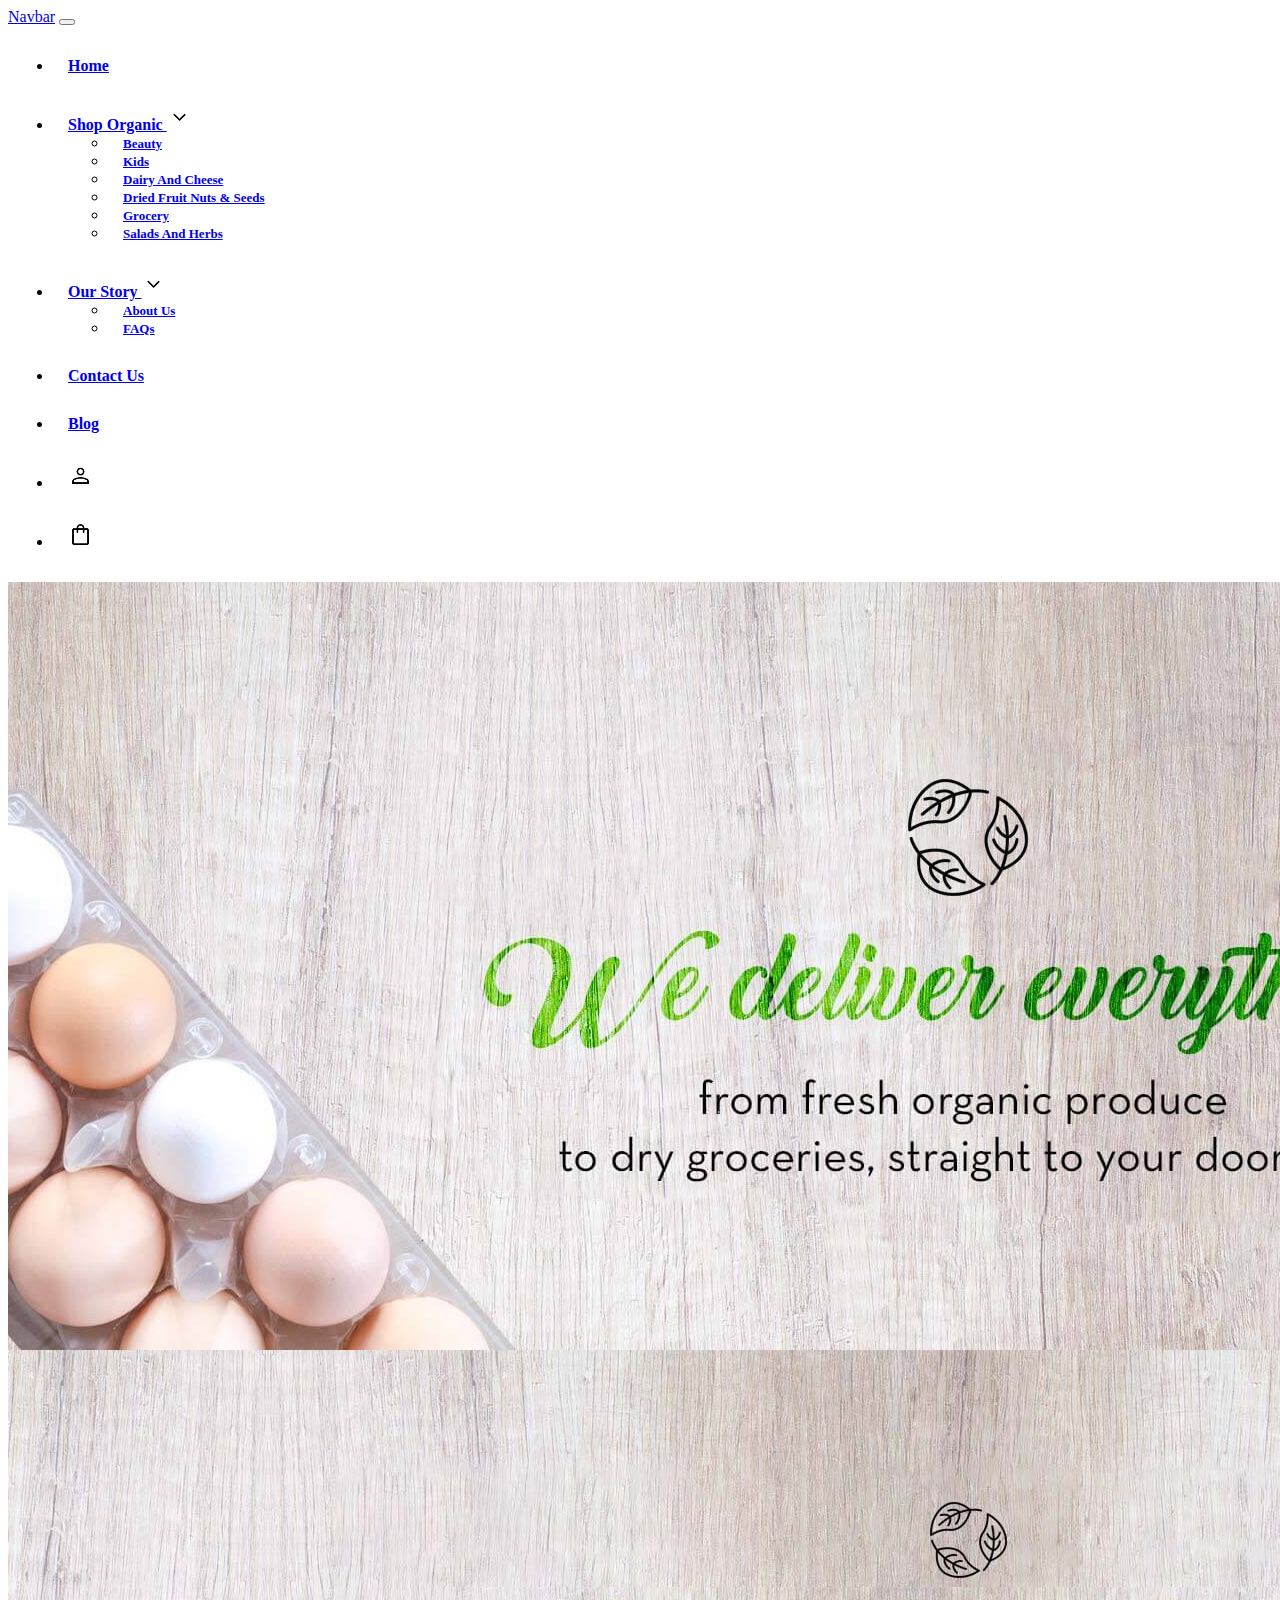
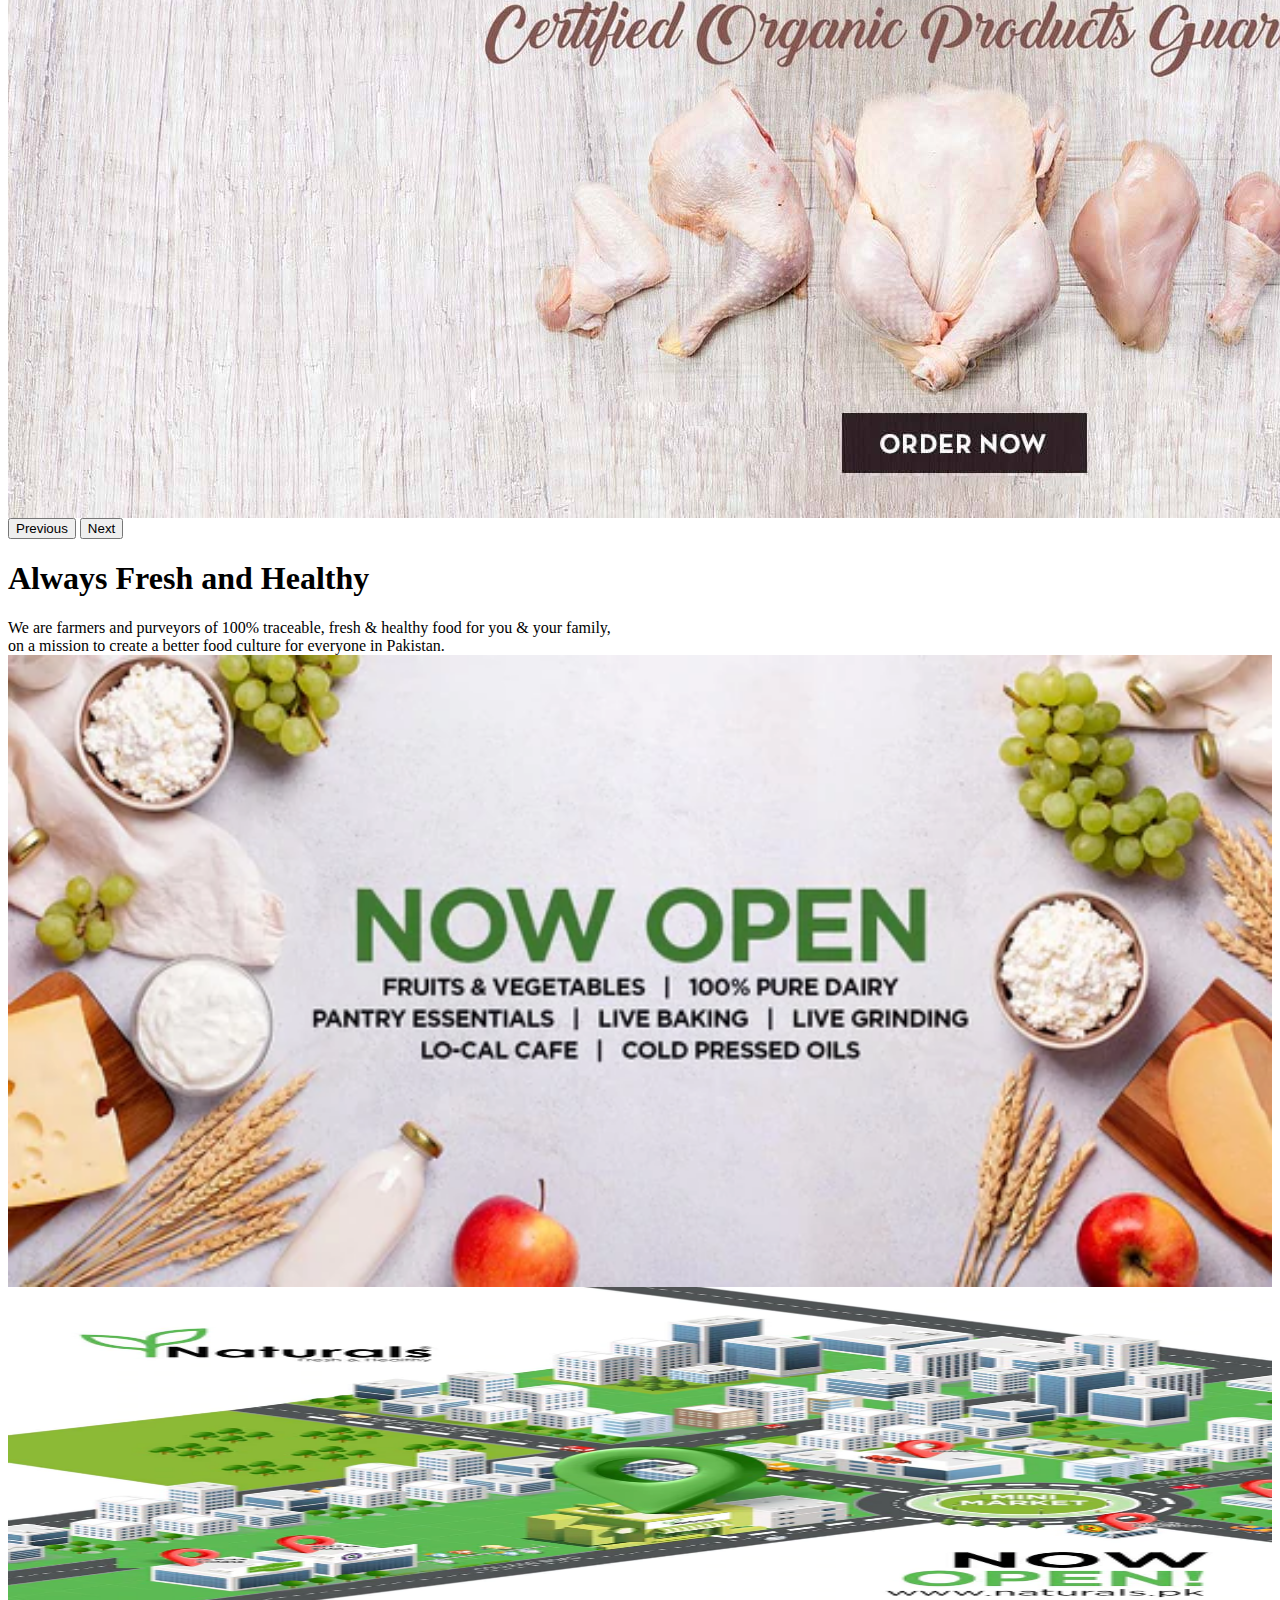
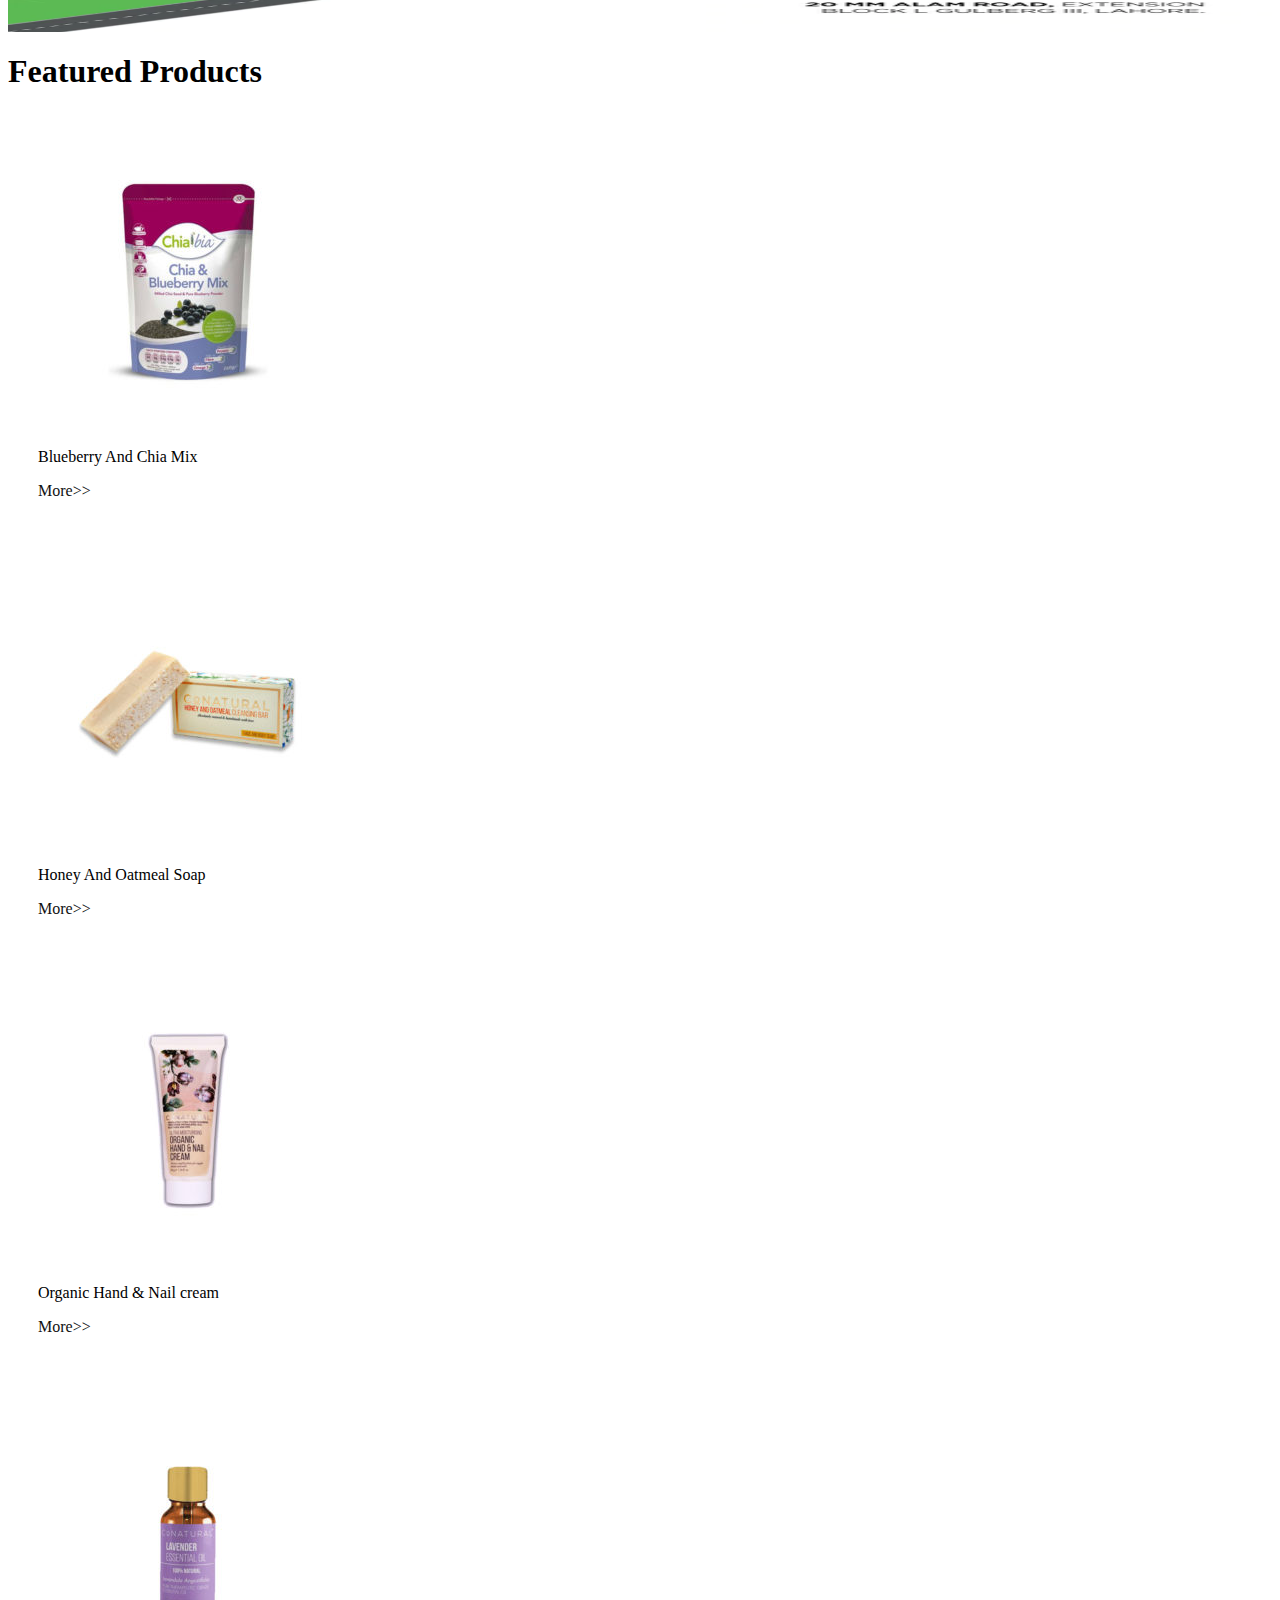
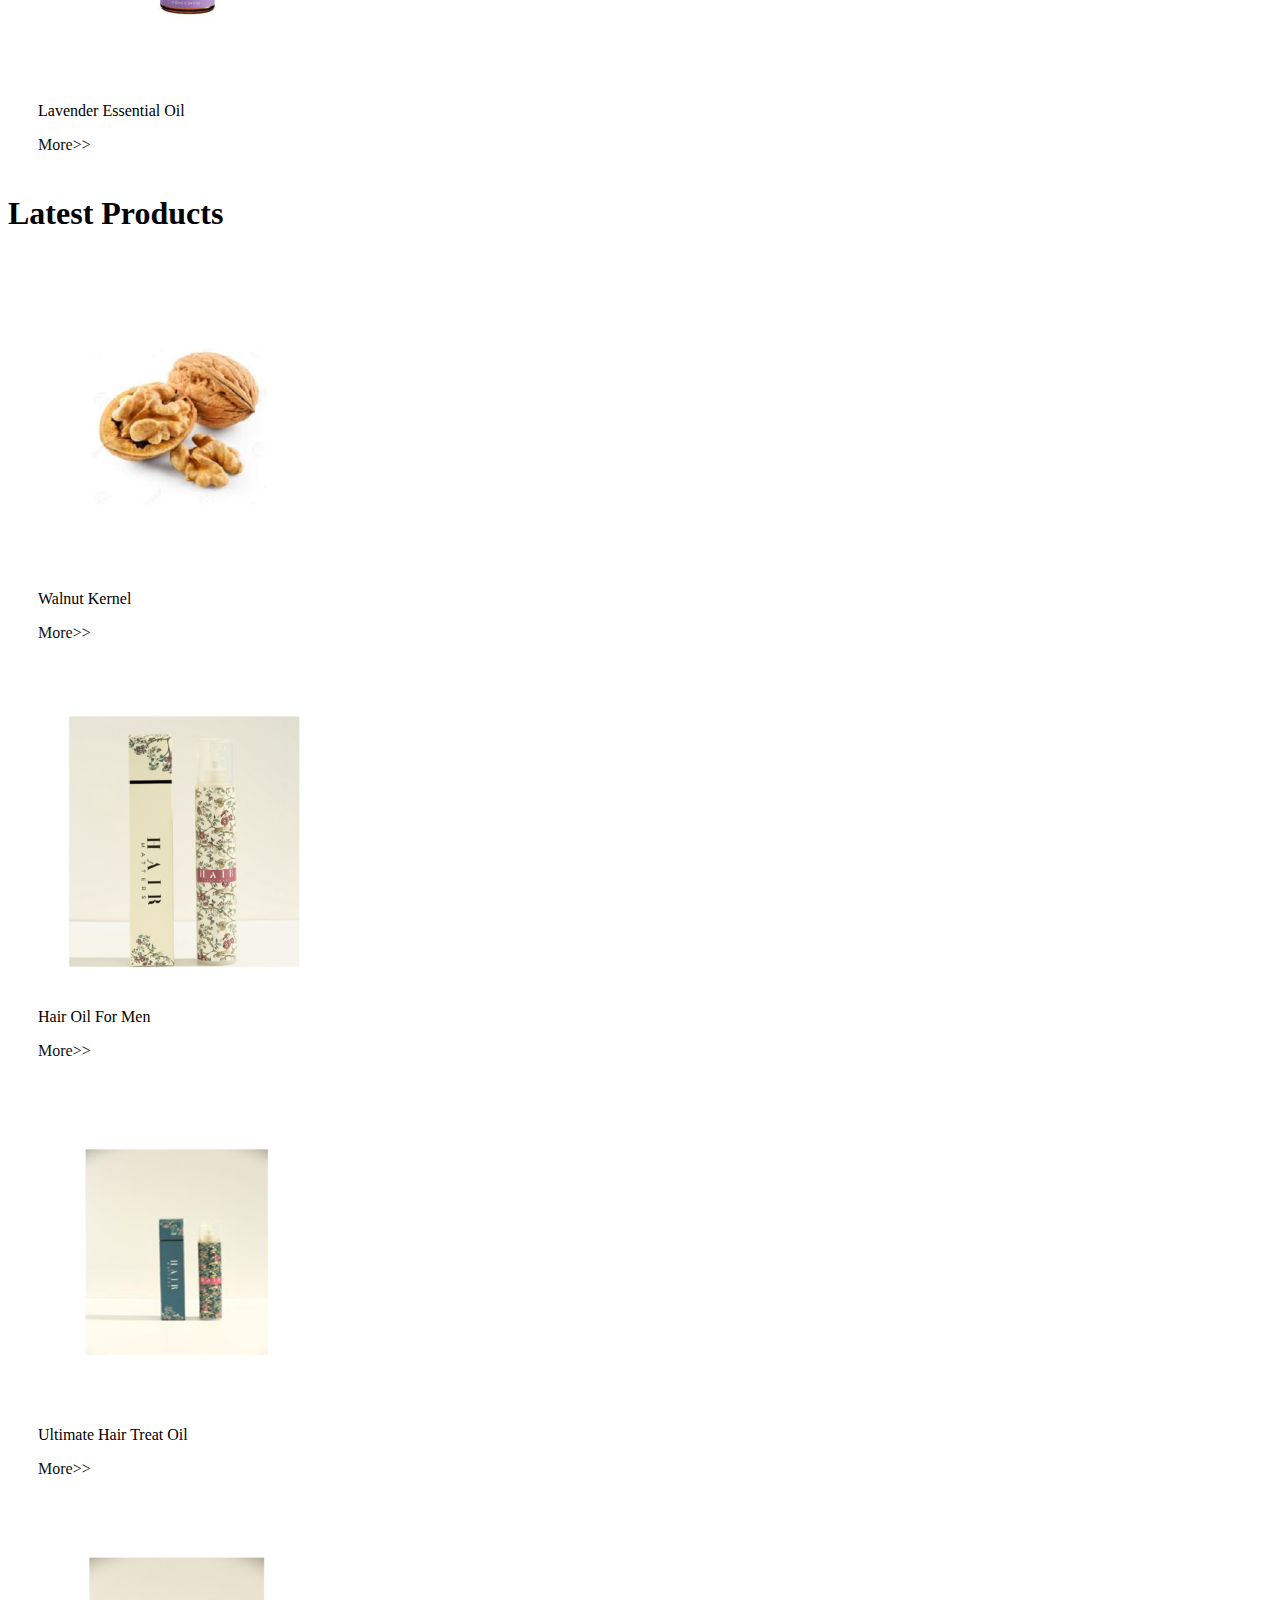
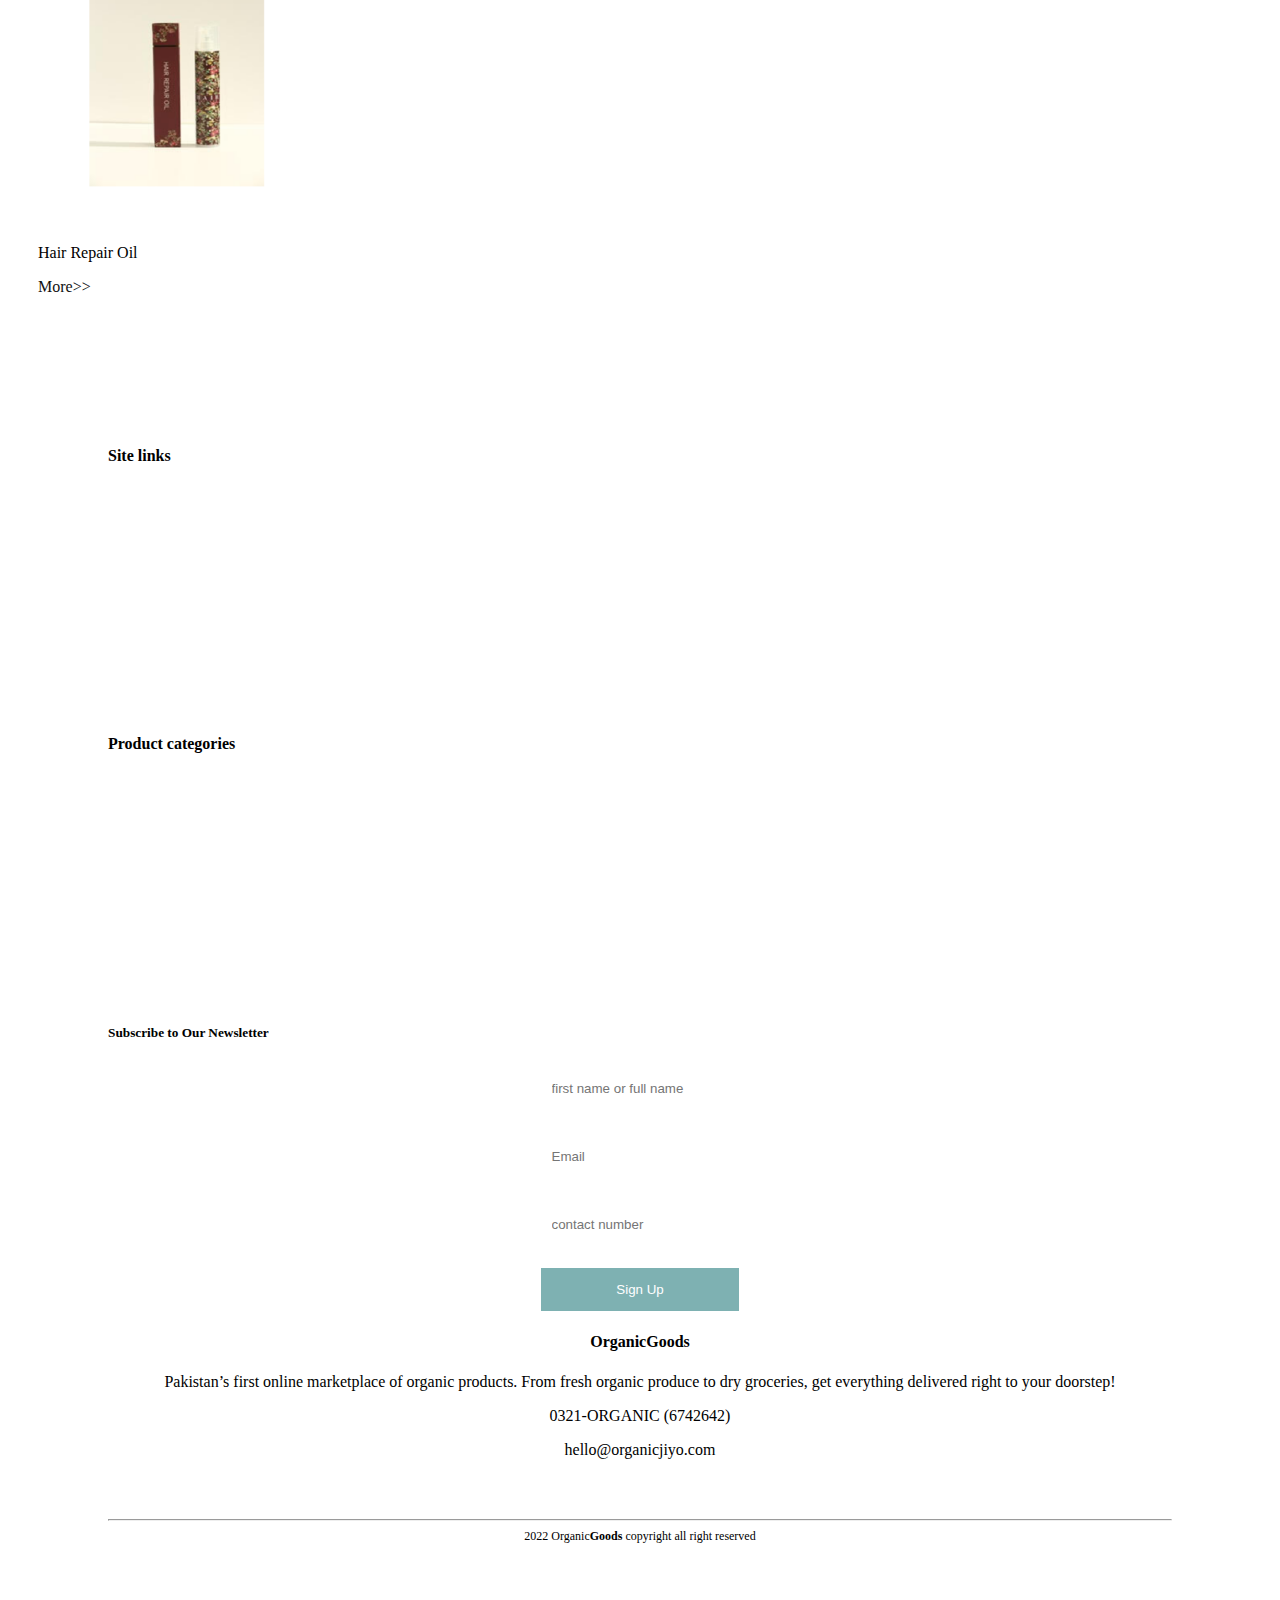
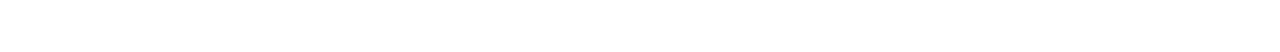
==== index.html @ 32dfee23 "first time added" ====
<html lang="en">
<head>
    <meta charset="UTF-8">
    <meta http-equiv="X-UA-Compatible" content="IE=edge">
    <meta name="viewport" content="width=device-width, initial-scale=1.0">
    <title>home</title>
    <link href= "https://cdn.jsdelivr.net/npm/bootstrap@5.0.2/dist/css/bootstrap.min.css" rel="stylesheet" integrity="sha384-EVSTQN3/azprG1Anm3QDgpJLIm9Nao0Yz1ztcQTwFspd3yD65VohhpuuCOmLASjC" crossorigin="anonymous">
    <script src="https://cdn.jsdelivr.net/npm/bootstrap@5.0.2/dist/js/bootstrap.bundle.min.js" integrity="sha384-MrcW6ZMFYlzcLA8Nl+NtUVF0sA7MsXsP1UyJoMp4YLEuNSfAP+JcXn/tWtIaxVXM" crossorigin="anonymous"></script>
    <link rel="stylesheet" href="https://cdnjs.cloudflare.com/ajax/libs/font-awesome/6.1.1/css/all.min.css" integrity="sha512-KfkfwYDsLkIlwQp6LFnl8zNdLGxu9YAA1QvwINks4PhcElQSvqcyVLLD9aMhXd13uQjoXtEKNosOWaZqXgel0g==" crossorigin="anonymous" referrerpolicy="no-referrer" />
    <link rel="stylesheet" href="https://fonts.googleapis.com/css2?family=Material+Symbols+Outlined:opsz,wght,FILL,GRAD@48,400,0,0" />
  <link rel="stylesheet" href="style.css">  
  <link rel="stylesheet" href="script1.js">


</head>




<body >

    <!-- nav start -->

    <nav class="navbar navbar-expand-lg navbar-light bg-light " >
      <div class="container-fluid bg-transparent">
        <a class="navbar-brand" href="#">Navbar</a>
        <button class="navbar-toggler" type="button" data-bs-toggle="collapse" data-bs-target="#navbarNavDropdown" aria-controls="navbarNavDropdown" aria-expanded="false" aria-label="Toggle navigation">
          <span class="navbar-toggler-icon"></span>
        </button>
        <div class="collapse navbar-collapse" id="navbarNavDropdown">
          <ul class="navbar-nav ms-auto ">
            <li class="nav-item">
              <a class="nav-link active" aria-current="page" href="#" >Home</a>
            </li>
            <li class="nav-item dropdown">
              <a class="nav-link " href="#" id="navbarDropdownMenuLink" role="button" data-bs-toggle="dropdown" aria-expanded="false">
                Shop Organic <img src="./images/expand_more_FILL0_wght400_GRAD0_opsz48.png" height="25px" alt="">
              </a>
              <ul class="dropdown-menu" aria-labelledby="navbarDropdownMenuLink">
                <li><a class="dropdown-item" href="#">Beauty</a></li>
                <li><a class="dropdown-item" href="#">Kids</a></li>
                <li><a class="dropdown-item" href="#">Dairy And Cheese</a></li>
                <li><a class="dropdown-item" href="#">Dried Fruit Nuts & Seeds</a></li>
                <li><a class="dropdown-item" href="#">Grocery</a></li>
                <li><a class="dropdown-item" href="#">Salads And Herbs</a></li>
              </ul>
            </li>
            
            <li class="nav-item dropdown">
              <a class="nav-link " href="#" id="navbarDropdownMenuLink" role="button" data-bs-toggle="dropdown" aria-expanded="false">
                Our Story <img src="./images/expand_more_FILL0_wght400_GRAD0_opsz48.png" height="25px" alt="">
              </a>
              <ul class="dropdown-menu" aria-labelledby="navbarDropdownMenuLink">
                <li><a class="dropdown-item" href="aboutus.html">About Us</a></li>
                <li><a class="dropdown-item" href="#">FAQs</a></li>
              </ul>
            </li>
            <li class="nav-item">
              <a class="nav-link" href="#">
                Contact Us
              </a>
            </li>
            
            <li class="nav-item">
              <a class="nav-link" href="#">Blog</a>
            </li>
            
            <li class="nav-item">
              <a class="nav-link " href="#"><img src="./images/person_FILL0_wght400_GRAD0_opsz48.png" height="25px"></a>
            </li>
            <li class="nav-item">
              <a class="nav-link " onclick="openNav()" href="#"><img src="./images/shopping_bag_FILL0_wght400_GRAD0_opsz48.png" height="25px"></a>
            </li>
          </ul>
        </div>
      </div>
    </nav>

    <div id="mySidebar" class="sidebar">
      <a href="javascript:void(0)" class="closebtn" onclick="closeNav()">×</a>
    

      <div id="cartproductsidebar">

      </div>


    </div>

<!-- nav end -->


<!-- slider start -->

<div id="carouselExampleFade" class="carousel slide carousel-fade" data-bs-ride="carousel" >
  <div class="carousel-inner" >
    <div class="carousel-item active">
      <img src="./images/slider1.jpg" class="d-block w-100" alt="slide 1 image">
    </div>
    <div class="carousel-item">
      <img src="./images/slider2.jpg" class="d-block w-100" alt="slide 2 image">
    </div>
  </div>
  <button class="carousel-control-prev" type="button" data-bs-target="#carouselExampleFade" data-bs-slide="prev">
    <span class="carousel-control-prev-icon" aria-hidden="true"></span>
    <span class="visually-hidden">Previous</span>
  </button>
  <button class="carousel-control-next" type="button" data-bs-target="#carouselExampleFade" data-bs-slide="next">
    <span class="carousel-control-next-icon" aria-hidden="true"></span>
    <span class="visually-hidden">Next</span>
  </button>
</div>

<!-- slider end -->


<!-- container start -->
<div class="container text-center p-5 mt-3">
  
  <h1>Always Fresh and Healthy</h1>

  We are farmers and purveyors of 100% traceable, fresh & healthy food for you & your family,
  <br> on a mission to create a better food culture for everyone in Pakistan.
  
  
</div>
<div class="container p-5 mt-3" >
  <div class="row">
    <div class="col-md-8">
      <img  src="./images/home1.jpg" width="100%">
    </div>
    <div class="col-md-4">
      <img src="./images/home2.jpg" width="100%" height="345px">
    </div>
  </div>
</div>
<!-- container end -->

<!--next container start -->

<div class="container text-center" >
      <h1 class="p-5">Featured Products</h1>
      
      <div class="row">
      <div class="col-md-3">
      <div class="card">
        <img src="./images/fp1.jpg" alt="blueberry and chia mix image">
        <p>Blueberry And Chia Mix</p>
        <a href="#">More>></a>
      </div>        
      </div>
      <div class="col-md-3">
        <div class="card">
          <img src="./images/fp2.jpg" alt="Honey And Oatmeal Soap image">
          <p>Honey And Oatmeal Soap</p>
          <a href="#">More>></a>
        </div>
      </div>
      <div class="col-md-3">
        <div class="card">
          <img src="./images/fp3.jpg" alt="Organic Hand & Nail cream image">
          <p>Organic Hand & Nail cream</p>
          <a href="#">More>></a>
        </div>
      </div>
      <div class="col-md-3">
        <div class="card">
          <img src="./images/fp4.jpg" alt="Lavender Essential Oil image">
          <p>Lavender Essential Oil</p>
          <a href="#">More>></a>
        </div>
      </div>
      </div>

    </div>

<!-- container end -->

<!-- next container start -->

<div class="container text-center" >
  <h1 class="p-5">Latest Products</h1>
  
  <div class="row">
  <div class="col-md-3">
  <div class="card">
    <img src="./images/lp1.jpg" alt="Walnut Kernel image">
    <p>Walnut Kernel</p>
    <a href="#">More>></a>
  </div>        
  </div>
  <div class="col-md-3">
    <div class="card">
      <img src="./images/lp2.jpg" alt="Hair Oil For Men image">
      <p>Hair Oil For Men</p>
      <a href="#">More>></a>
    </div>
  </div>
  <div class="col-md-3">
    <div class="card">
      <img src="./images/lp3.jpg" alt="Ultimate Hair Treat Oil image">
      <p>Ultimate Hair Treat Oil</p>
      <a href="#">More>></a>
    </div>
  </div>
  <div class="col-md-3">
    <div class="card">
      <img src="./images/lp4.jpg" alt="Hair Repair Oil image">
      <p>Hair Repair Oil</p>
      <a href="#">More>></a>
    </div>
  </div>
  </div>

</div>

<!-- container end -->


<!-- footer start -->

<div class="container-fluid foot bg-dark text-white mt-5" style="padding: 100px;">
  <div class="container">
    <div class="row">
      <div class="col-md-3">
        <h4 class="ms-4">Site links</h4>
        <ul class="pt-4">
          <a href="#"><li>home</li></a>
          <a href="#"><li>shop organic</li></a>
          <a href="#"><li>about us</li></a>
          <a href="#"><li>Contact us</li></a>
          <a href="#"><li>blog</li></a>
          <a href="#"><li>my account</li></a>
        </ul>
      </div>
      <div class="col-md-3">
        <h4>Product categories</h4>
        <ul class="pt-4">
          <a href="#"><li>Beauty</li></a>
          <a href="#"><li>Kids</li></a>
          <a href="#"><li>Dairy & Cheese</li></a>
          <a href="#"><li>Dried Fruits</li></a>
          <a href="#"><li>Grocery</li></a>
          <a href="#"><li>Salad & Herbs</li></a>
        </ul>
      </div>

      <div class="col-md-3">
        <h5>Subscribe to Our Newsletter</h5>
        <center class="pt-4">
        <input class="bg-dark" type="text" placeholder="first name or full name" >
        <br><br>
        <input class="bg-dark" type="email" placeholder="Email">
        <br><br>
        <input class="bg-dark" type="phone" placeholder="contact number">
        <br><br>
        <button class="button" type="submit">Sign Up</button>
      </center>
      </div>
      <div class="col-md-3 ">
        <center><h4>Organic<b>Goods</b></h4>
        <p class="pt-4">Pakistan’s first online marketplace of organic products. From fresh organic produce to dry groceries, get everything delivered right to your doorstep!</p>
        <p> 0321-ORGANIC (6742642)</p>
        <p> hello@organicjiyo.com</p>
      </center>
      <br>
      <center >
        <i class="fa-brands fa-facebook-f"></i><i class="fa-brands fa-linkedin-in"></i><i class="fa-brands fa-twitter"></i><i class="fa-brands fa-instagram"></i>
      </center>
      </div>
    </div>
  </div>
  
  <hr>
  <center class="pt-5" style="font-size: 12px;" >
  2022 Organic<b>Goods</b> copyright all right reserved
</center>
</div>












<!-- footer end -->












<!-- <script>

var aray = [
  {
    id: 1,
    src: "./images/fp1.jpg",
    price : "₨1,365.00",
    title : "Blueberry & Chia Mix "
  },
  {
    id: 2,
    src: "./images/fp2.jpg",
    price : "₨410.00",
    title : "Honey and Oatmeal Soap"
  },
  {
    id: 3,
    src: "./images/fp3.jpg",
    price : "₨420.00",
    title : "Organic Hand & Nail cream "
  },
  {
    id: 4,
    src: "./images/fp4.jpg",
    price :" ₨570.00",
    title : "Lavender Essential Oil"
  },
  {
    id: 5,
    src: "./images/lp1.jpg",
    price :" ₨570.00",
    title : "Lavender Essential Oil"
  },
  {
    id: 6,
    src: "./images/lp2.jpg",
    price :" ₨570.00",
    title : "Lavender Essential Oil"
  },
  {
    id: 7,
    src: "./images/lp3.jpg",
    price :" ₨570.00",
    title : "Lavender Essential Oil"
  },
  {
    id: 8,
    src: "./images/lp4.jpg",
    price :" ₨570.00",
    title : "Lavender Essential Oil"
  }
  
]

function productshow(){

  for(var i=0;i<aray.length;i++){

    document.getElementById("productcards").innerHTML += `
    <div class="col-md-3 col-sm-12">
      <div class="card p-3 mt-5">
      <img src="${aray[i].src} "width="100%">
      <p> ${aray[i].title}</p>
      <center>
      <p class="title">${aray[i].price}</p>
      <button class="btn btn-outline-dark" onclick="productadd(${aray[i].id})">Add to Cart</button>
      </center>
      </div>
      </div>

      `
  }
}
var cartarray = [];
function productadd(id){

     for(var i=0; i<aray.length;i++){
      if(aray[i].id == id){
        
        var obj = {id: aray[i].id , src : aray[i].src , title : aray[i].title ,  price : aray[i].price};

        cartarray.push(obj);
      }

     }
    
}

productshow();



</script> -->




















</body>
</html>
---- style.css ----
.dropdown-item{
    padding: 15px;
    font-size: 13px;
  }
  .nav-item{
    padding: 15px;
    margin-left: 5px;
    font-weight: bold;
  }
img:hover button{
  transition: all 0.5s ease-in-out;
  opacity: 0.5;
} 

  .col-md-3 li{
    padding: 10px;
    list-style: none;
  }
  .col-md-3 a{
    color: white;
    text-decoration: none;
  }
input{
  color: white;
  border: 1px solid white;
  height: 50px;
  padding: 10px ;
}  
.button{
  color: white;
  width: 200px;
  height: 45px;
background-color: cadetblue;
border: 1px solid white;
opacity: 0.8;
}
.button:hover{
  border: 1px solid wheat;
  opacity: 0.8;
  transition: all 1s ease;
  color: white;
  background-color: olivedrab;
}
.foot i{
  padding: 10px;
}


/* side bar styling */
.sidebar {
  height: 100%;
  width: 0;
  position: fixed;
  z-index: 99;
  top: 0;
  right: 0;
  background-color: rgb(200, 200, 200);
  overflow-x: hidden;
  transition: 0.5s;
  padding-top: 60px;
}

.sidebar a {
  padding: 8px 8px 8px 32px;
  text-decoration: none;
  font-size: 25px;
  color: #818181;
  display: block;
  transition: 0.3s;
}

.sidebar a:hover {
  color: #f1f1f1;
}

.sidebar .closebtn {
  position: absolute;
  top: 0;
  right: 25px;
  font-size: 36px;
  margin-left: 50px;
}

.openbtn {
  font-size: 20px;
  cursor: pointer;
  background-color: #111;
  color: white;
  padding: 10px 15px;
  border: none;
}

.openbtn:hover {
  background-color: #444;
}

#main {
  transition: margin-left .5s;
  padding: 16px;
}

/* On smaller screens, where height is less than 450px, change the style of the sidenav (less padding and a smaller font size) */
@media screen and (max-height: 450px) {
  .sidebar {padding-top: 15px;}
  .sidebar a {font-size: 18px;}
}
/* side bar styling */


.card a{
 transition: all 2s ease;
  color: #111;
}
.card a:hover{
  text-decoration-line: underline;
}
.card{
  padding: 20px;
  margin: 10px;
}
.card:hover img{
  opacity:0.7;
}
img{
  transition: all 0.5s ease-in-out;

}
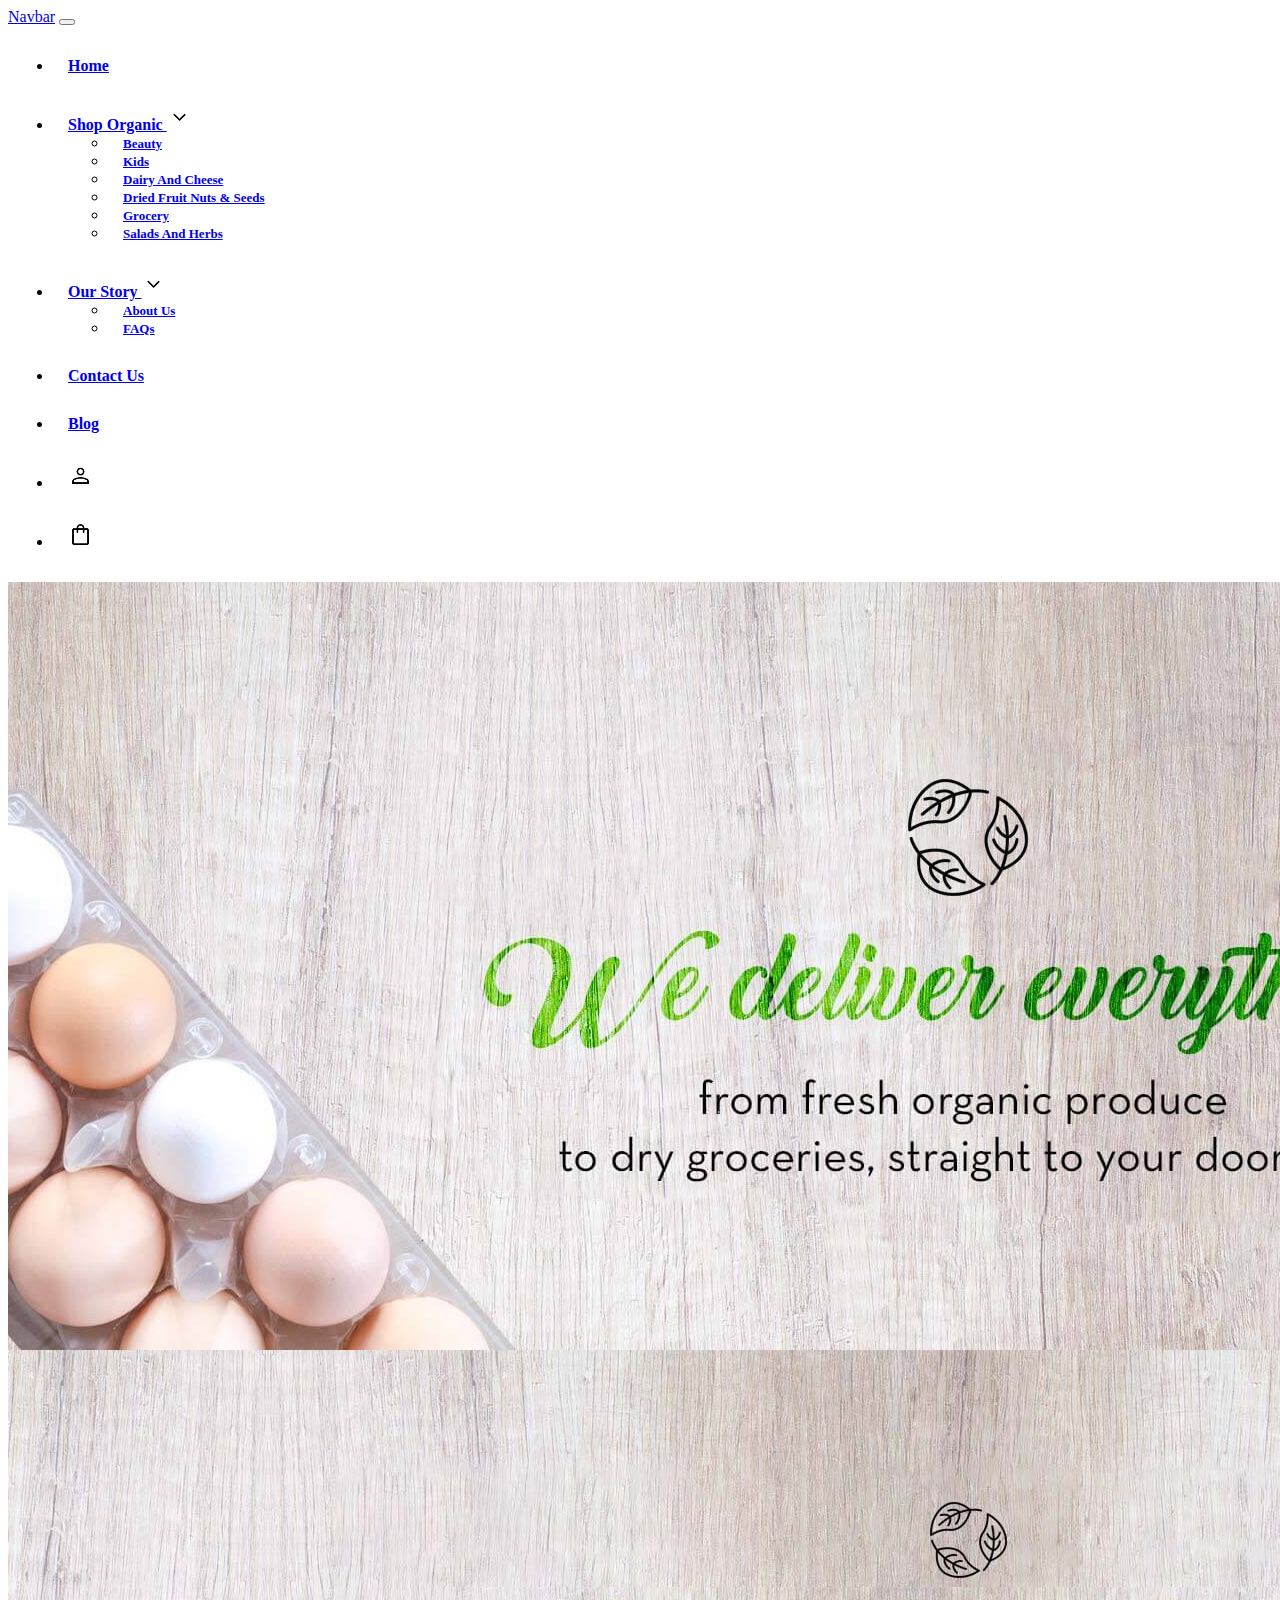
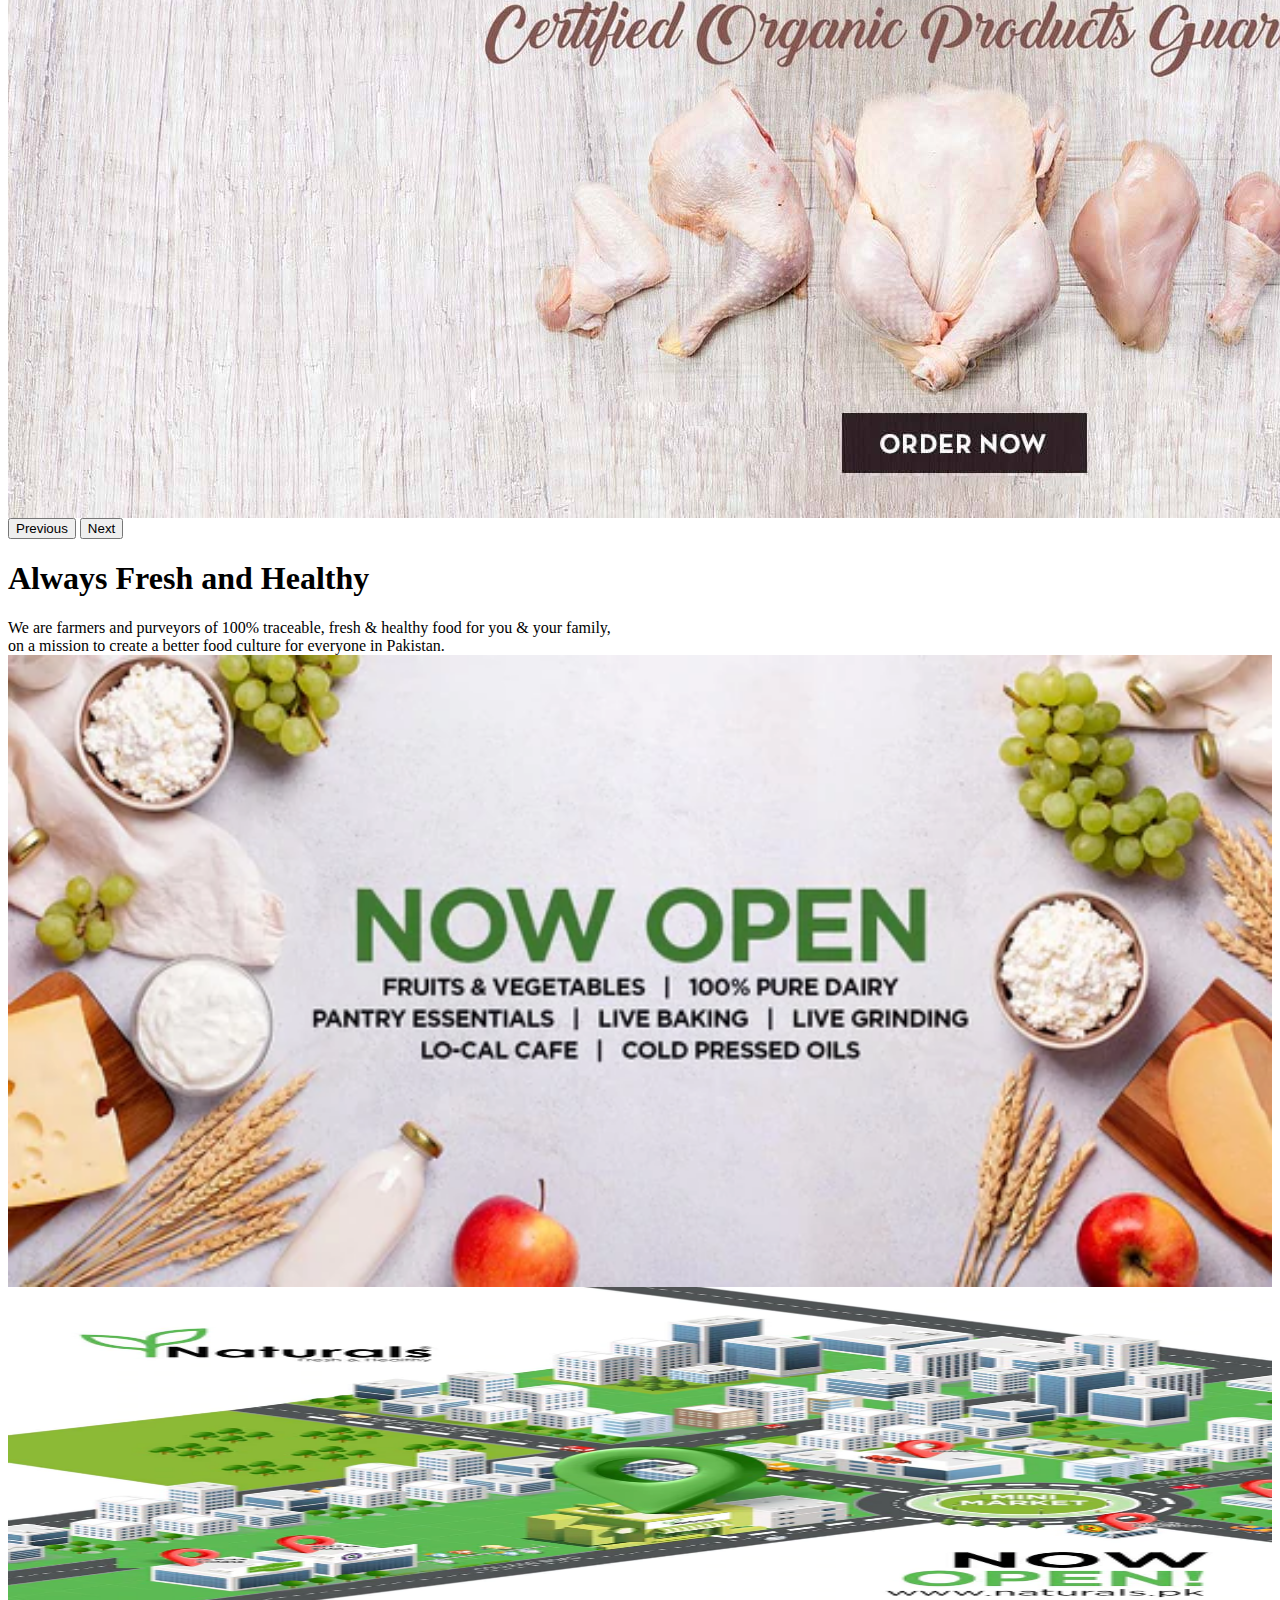
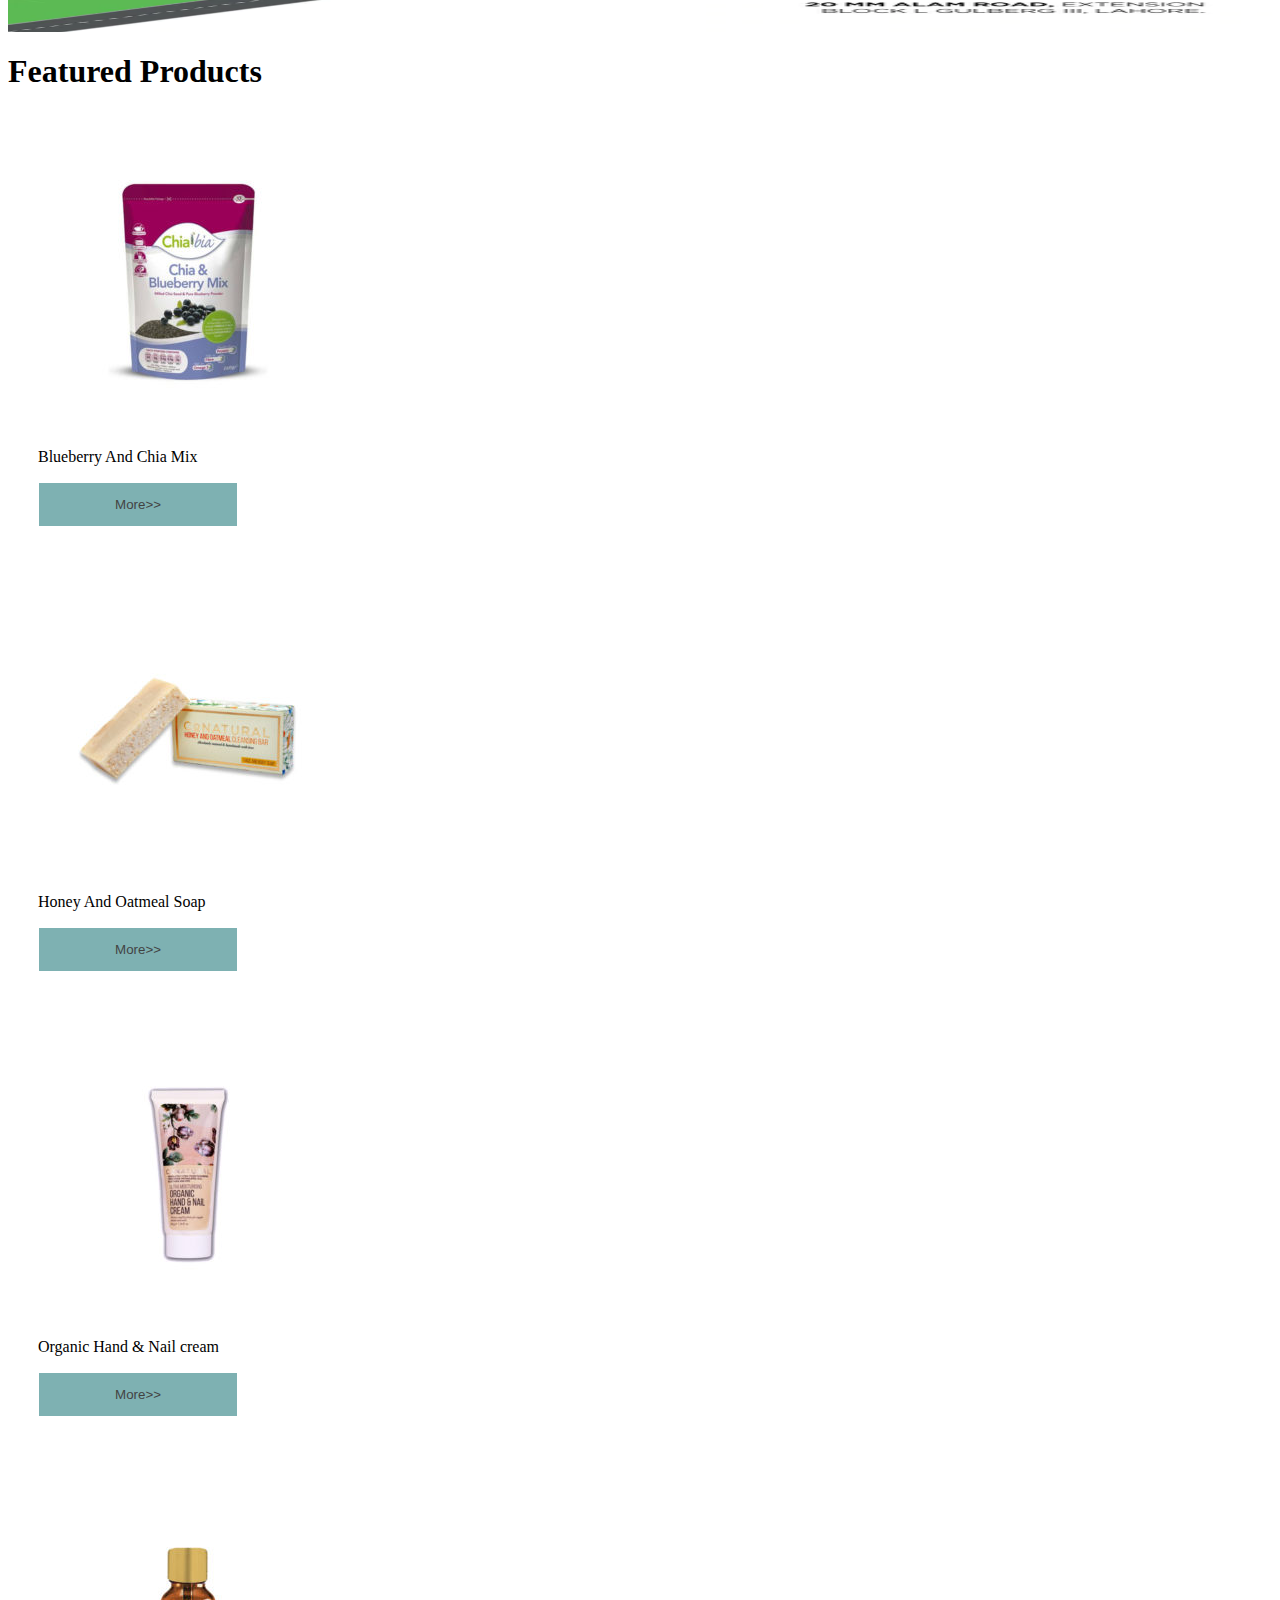
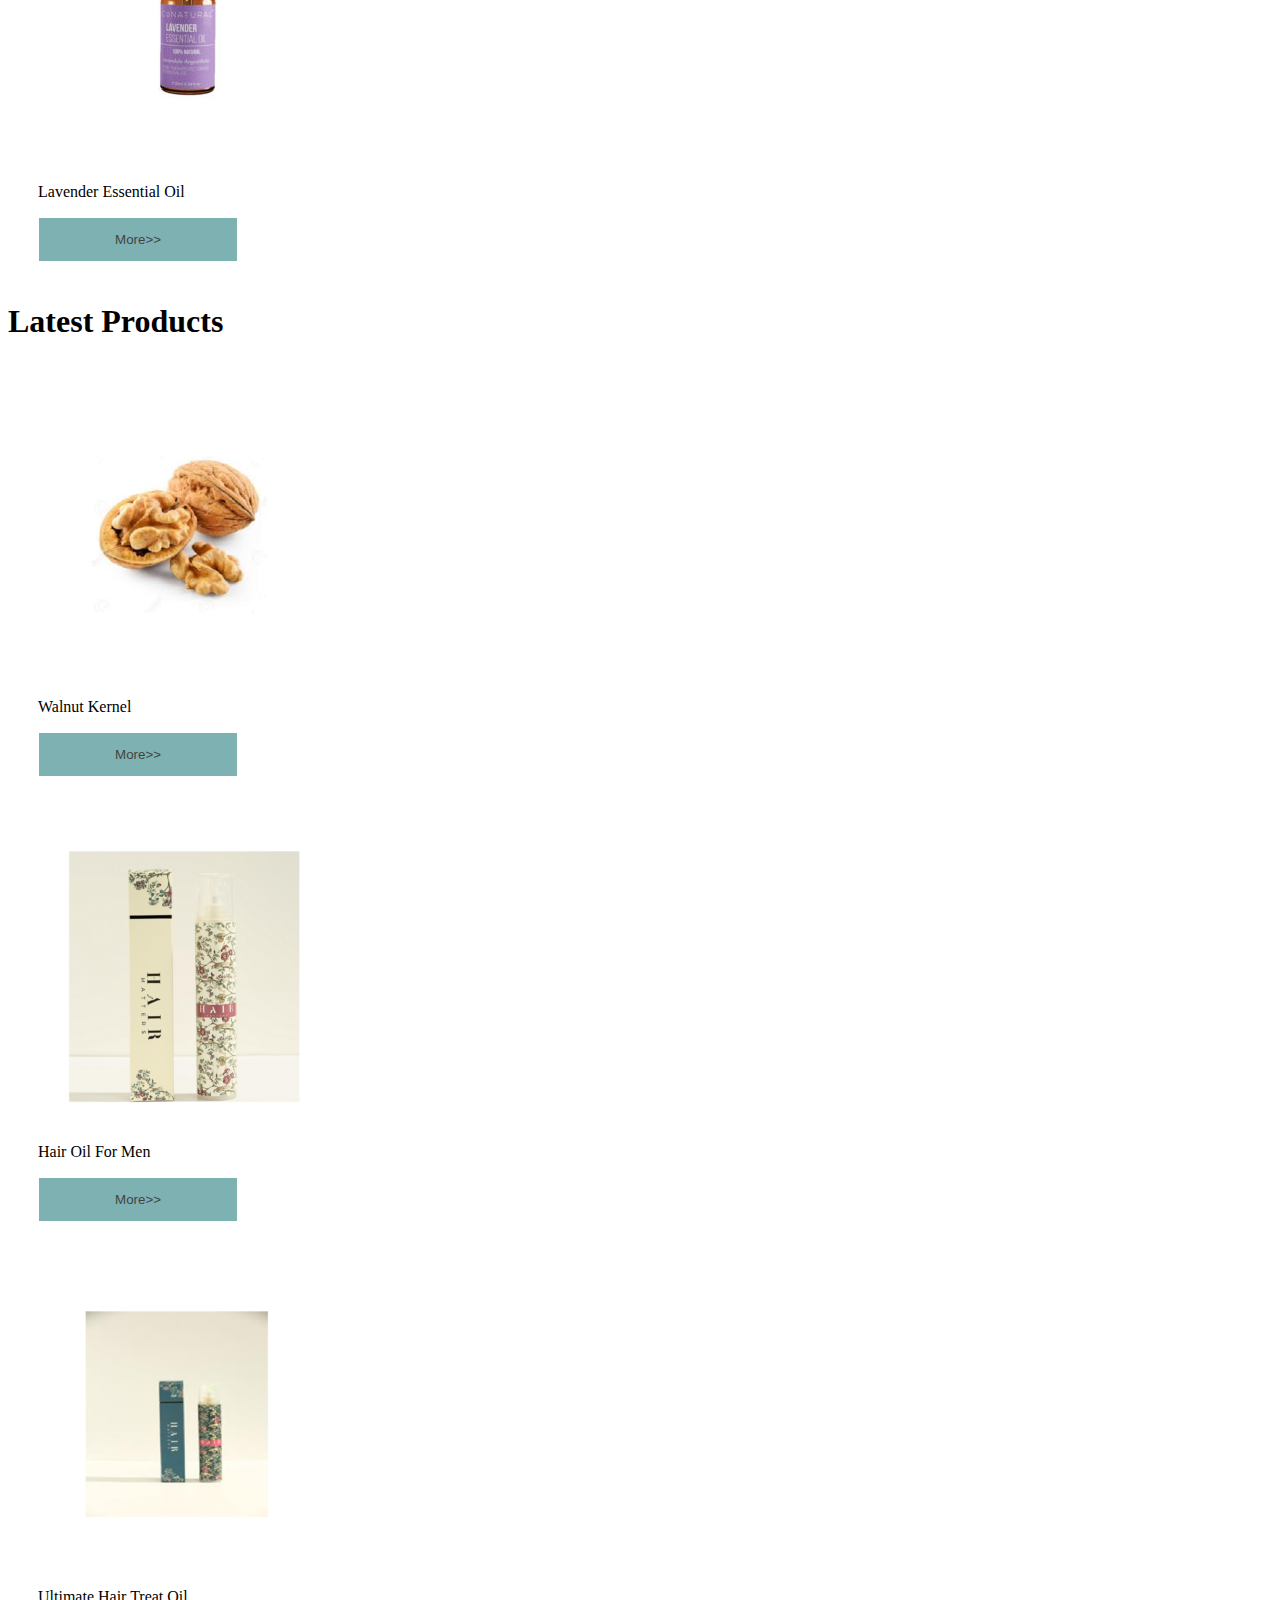
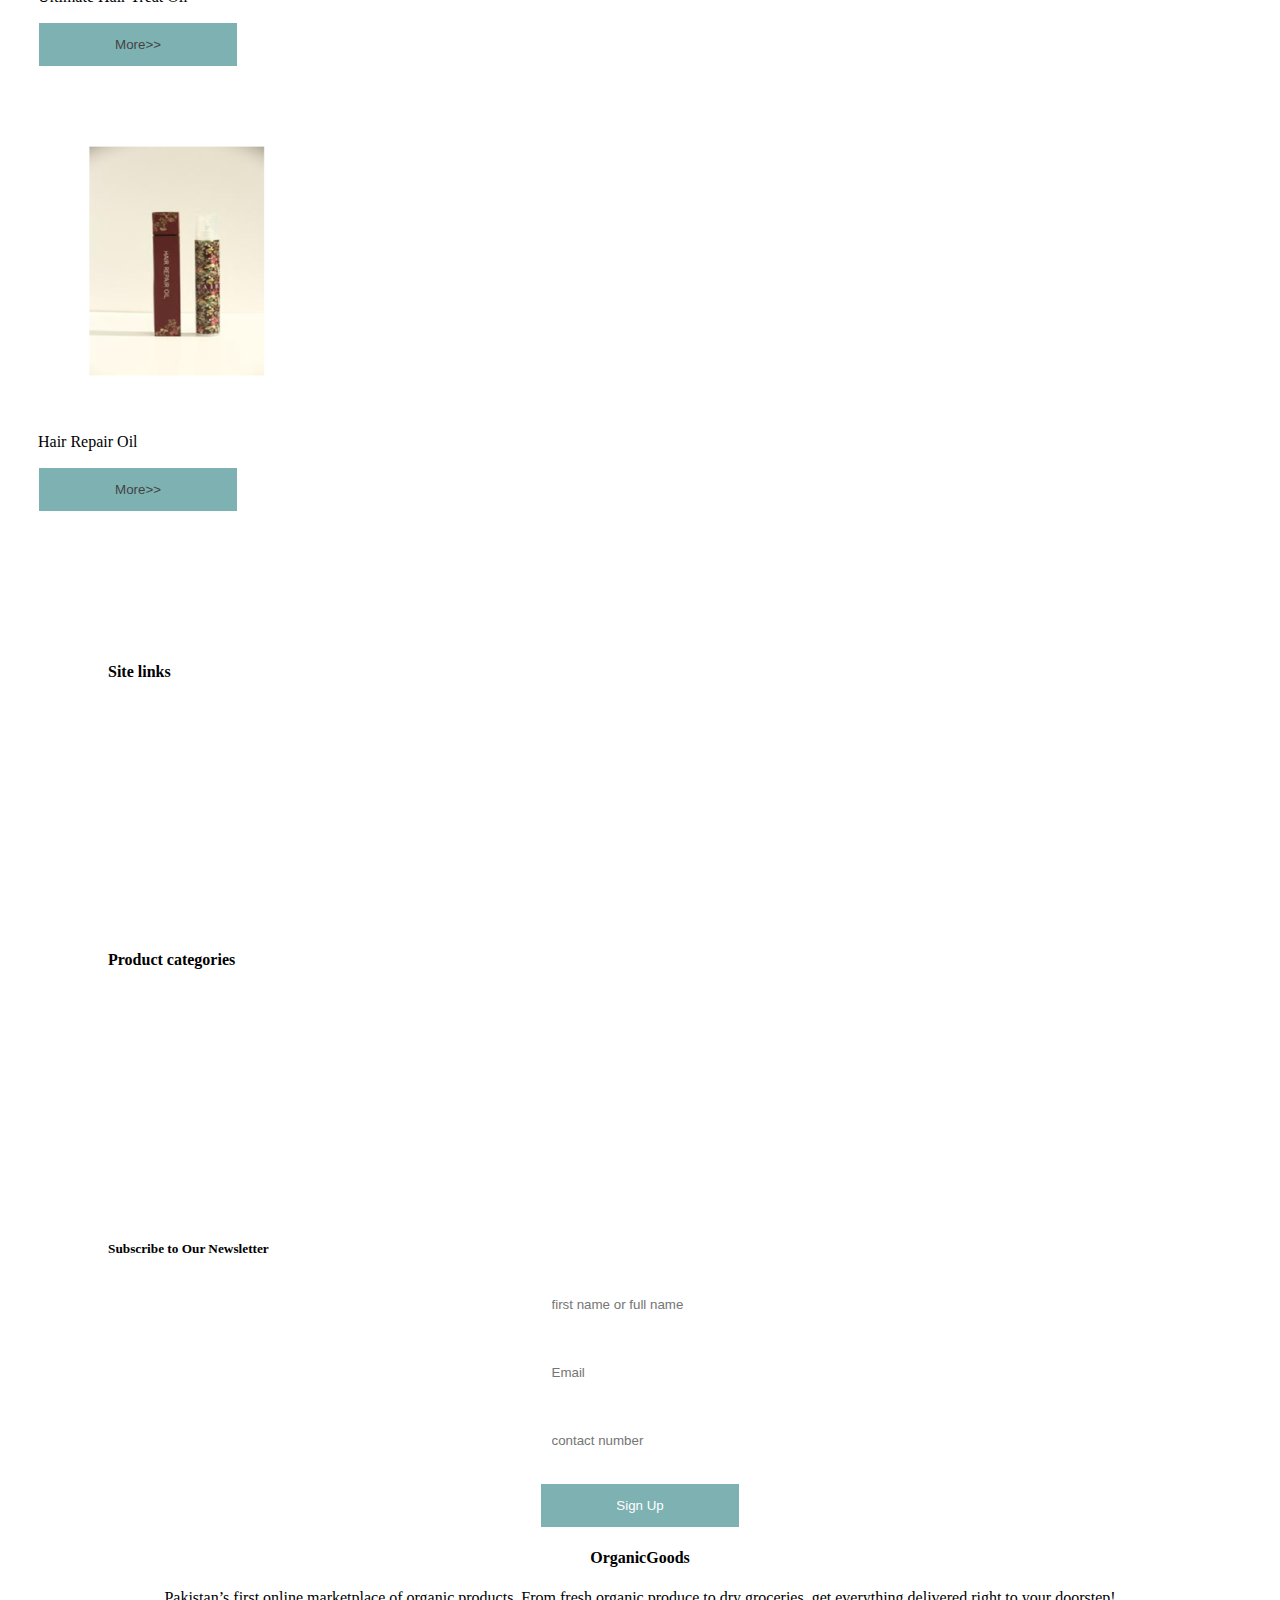
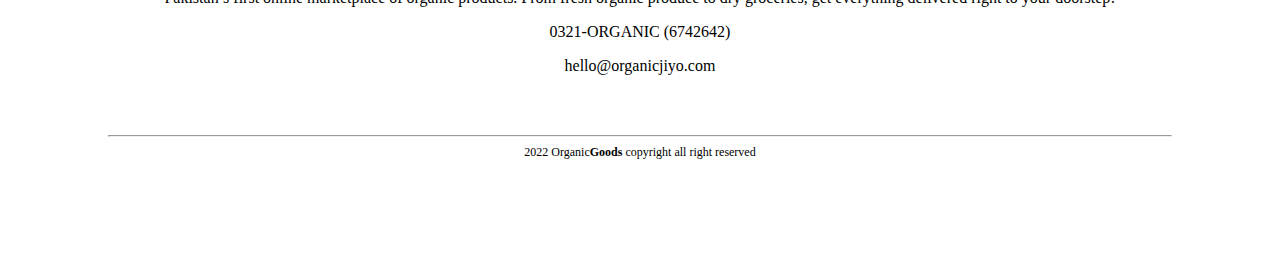
==== commit 9fcbc999: "first time added" ====
--- a/index.html
+++ b/index.html
@@ -11,10 +11,7 @@
   <link rel="stylesheet" href="style.css">  
   <link rel="stylesheet" href="script1.js">
 
-
 </head>
-
-
 
 
 <body >
@@ -146,28 +143,28 @@
       <div class="card">
         <img src="./images/fp1.jpg" alt="blueberry and chia mix image">
         <p>Blueberry And Chia Mix</p>
-        <a href="#">More>></a>
+       <button class="button"><a href="#">More>></a></button>
       </div>        
       </div>
       <div class="col-md-3">
         <div class="card">
           <img src="./images/fp2.jpg" alt="Honey And Oatmeal Soap image">
           <p>Honey And Oatmeal Soap</p>
-          <a href="#">More>></a>
+          <button class="button"><a href="#">More>></a></button>
         </div>
       </div>
       <div class="col-md-3">
         <div class="card">
           <img src="./images/fp3.jpg" alt="Organic Hand & Nail cream image">
           <p>Organic Hand & Nail cream</p>
-          <a href="#">More>></a>
+          <button class="button"><a href="#">More>></a></button>
         </div>
       </div>
       <div class="col-md-3">
         <div class="card">
           <img src="./images/fp4.jpg" alt="Lavender Essential Oil image">
           <p>Lavender Essential Oil</p>
-          <a href="#">More>></a>
+          <button class="button"><a href="#">More>></a></button>
         </div>
       </div>
       </div>
@@ -186,28 +183,28 @@
   <div class="card">
     <img src="./images/lp1.jpg" alt="Walnut Kernel image">
     <p>Walnut Kernel</p>
-    <a href="#">More>></a>
+    <button class="button"><a href="#">More>></a></button>
   </div>        
   </div>
   <div class="col-md-3">
     <div class="card">
       <img src="./images/lp2.jpg" alt="Hair Oil For Men image">
       <p>Hair Oil For Men</p>
-      <a href="#">More>></a>
+      <button class="button"><a href="#">More>></a></button>
     </div>
   </div>
   <div class="col-md-3">
     <div class="card">
       <img src="./images/lp3.jpg" alt="Ultimate Hair Treat Oil image">
       <p>Ultimate Hair Treat Oil</p>
-      <a href="#">More>></a>
+      <button class="button"><a href="#">More>></a></button>
     </div>
   </div>
   <div class="col-md-3">
     <div class="card">
       <img src="./images/lp4.jpg" alt="Hair Repair Oil image">
       <p>Hair Repair Oil</p>
-      <a href="#">More>></a>
+      <button class="button"><a href="#">More>></a></button>
     </div>
   </div>
   </div>
@@ -403,16 +400,5 @@
 
 
 
-
-
-
-
-
-
-
-
-
-
-
 </body>
 </html>--- a/style.css
+++ b/style.css
@@ -1,5 +1,3 @@
-
-
   .dropdown-item{
     padding: 15px;
     font-size: 13px;
@@ -113,9 +111,6 @@
  transition: all 2s ease;
   color: #111;
 }
-.card a:hover{
-  text-decoration-line: underline;
-}
 .card{
   padding: 20px;
   margin: 10px;
@@ -125,5 +120,11 @@
 }
 img{
   transition: all 0.5s ease-in-out;
-
 }
+.how a{
+  text-decoration: none;
+  color: black;
+} 
+.hide{
+display: none;
+}